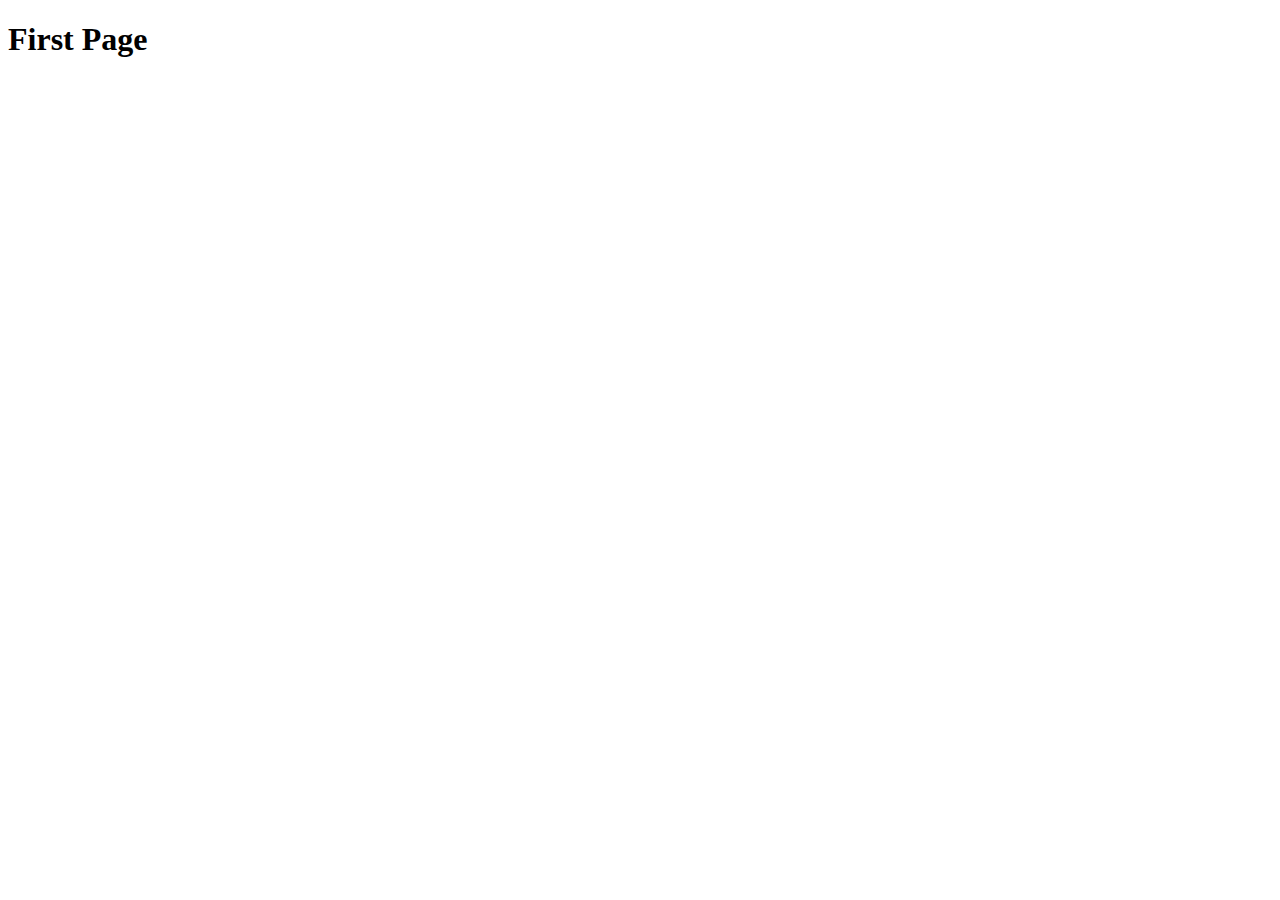
==== first.html @ e1f7a112 "first commit" ====
<!DOCTYPE html>
<html lang="en">
<head>
  <meta charset="UTF-8">
  <meta name="viewport" content="width=device-width, initial-scale=1.0">
  <title>Document</title>
</head>
<body>
  <h1>First Page</h1>
</body>
</html>
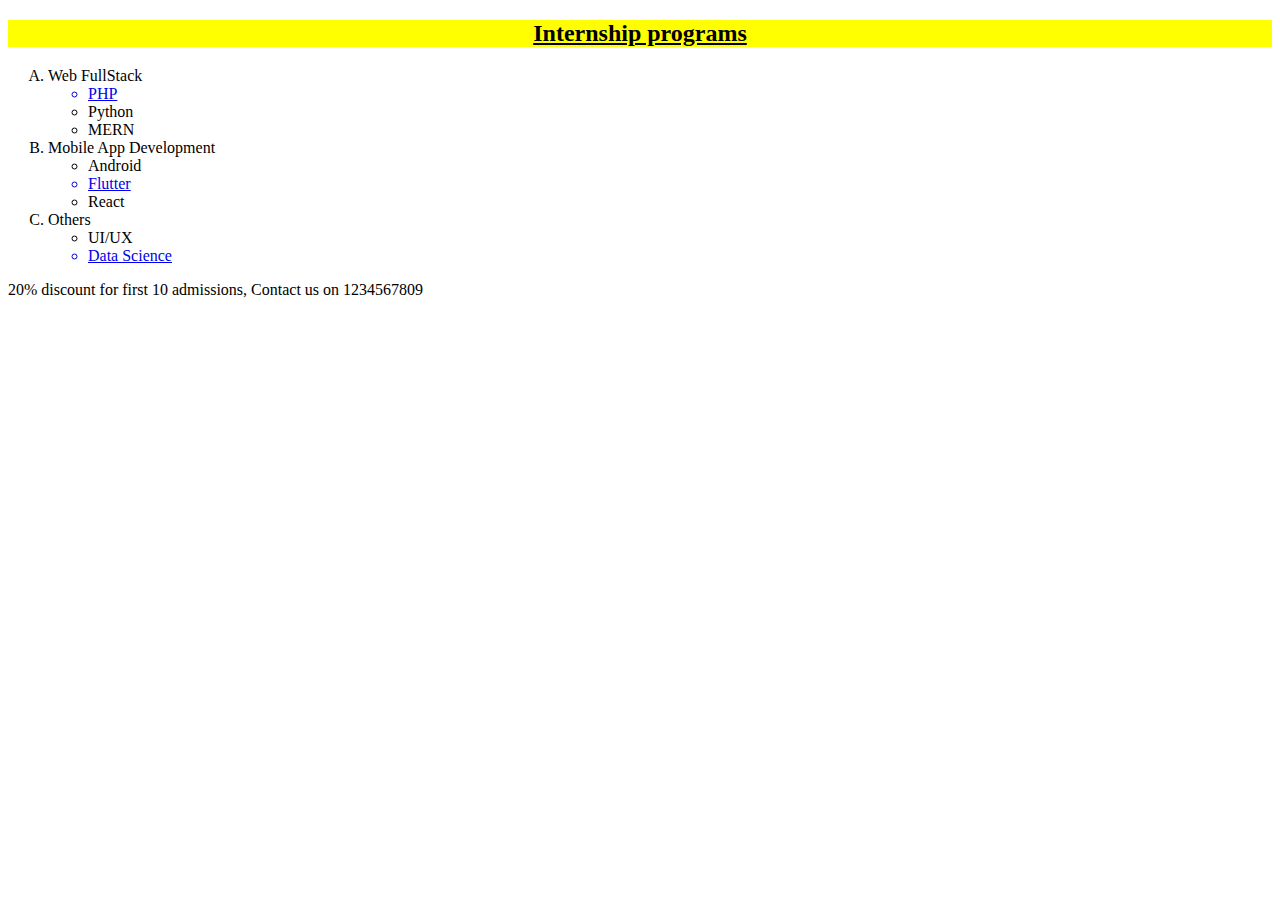
==== commit a7f2dd2a: "second" ====
--- a/first.html
+++ b/first.html
@@ -6,6 +6,35 @@
   <title>Document</title>
 </head>
 <body>
-  <h1>First Page</h1>
+  <h2 style="text-align: center;background-color: yellow;"><u>Internship programs</u></h2>
+  <ol type="A">
+    <li>Web FullStack</li>
+    <ul>
+      <a href="PHP.html">
+        <li>PHP</li>
+      </a>
+      
+      <li>Python</li>
+      <li>MERN</li>
+    </ul>
+    <li>Mobile App Development</li>
+    <ul>
+      <li>Android</li>
+      <a href="Flutter.html">
+        <li>Flutter</li>
+      </a>
+     
+      <li>React</li>
+    </ul>
+    <li>Others</li>
+    <ul>
+      <li>UI/UX</li>
+      <a href="Datascience.html">
+        <li>Data Science</li>
+      </a>
+      
+    </ul>
+  </ol>
+  <p>20% discount for first 10 admissions, Contact us on 1234567809</p>
 </body>
 </html>